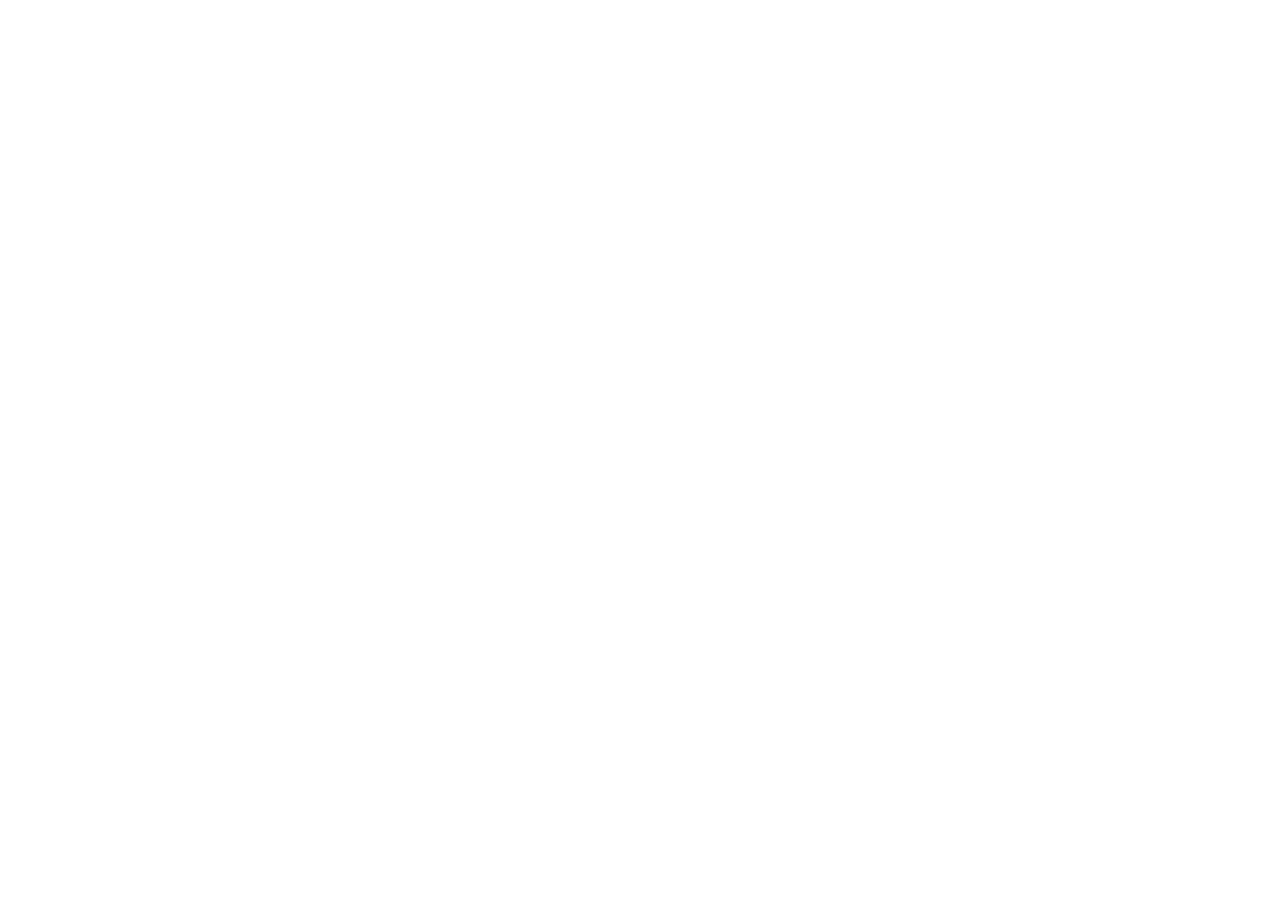
==== clase1/index.html @ 185ce29b "first commit" ====
<!DOCTYPE html>
<html lang="en">
<head>
    <meta charset="UTF-8">
    <meta http-equiv="X-UA-Compatible" content="IE=edge">
    <meta name="viewport" content="width=device-width, initial-scale=1.0">
    <title>Document</title>
</head>
<body>
    


    <script src="app.js"></script>
</body>
</html>
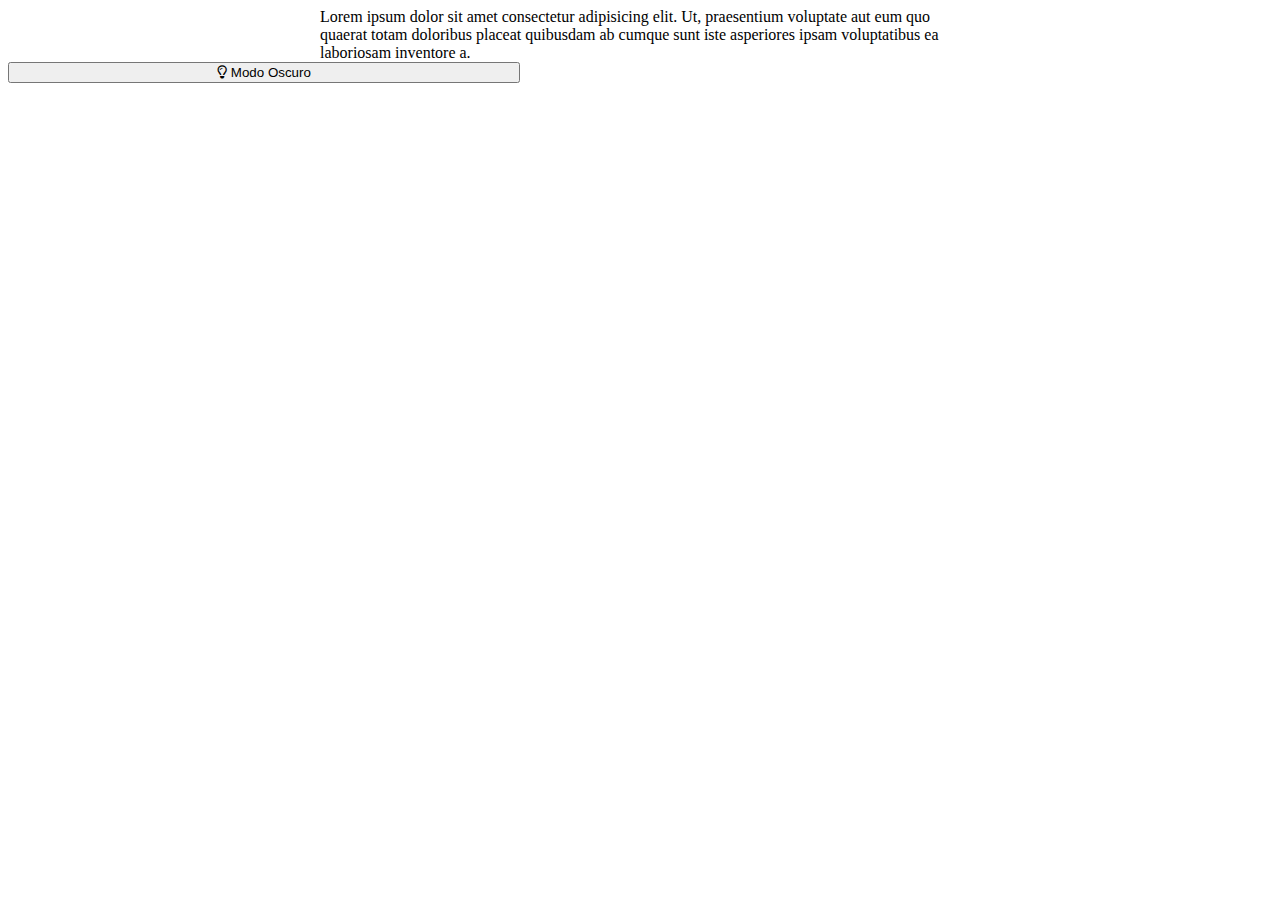
==== commit cef2f09e: "CSS" ====
--- a/clase1/index.html
+++ b/clase1/index.html
@@ -4,11 +4,41 @@
     <meta charset="UTF-8">
     <meta http-equiv="X-UA-Compatible" content="IE=edge">
     <meta name="viewport" content="width=device-width, initial-scale=1.0">
-    <title>Document</title>
+    <link rel="stylesheet" href="https://cdnjs.cloudflare.com/ajax/libs/font-awesome/6.3.0/css/all.min.css">
+    <link rel="stylesheet" href="styles.css">
+    <title>Modo oscuro</title>
 </head>
 <body>
+    <!-- Playlist -->
+   <!--  <h1>Lista desordenada</h1>
+    <ul>
+    <li class="sing1"></li>
+    <li class="sing2"></li>
+    <li class="sing3"></li>
+    <li class="sing4"></li>
+    <li class="sing5"></li>
+  </ul>
+ -->
+<!--  <span>0</span>
+<div><button class="menosUno">-1</button>
+<button class="masUno">+1</button></div>
+<div><button class="menosCinco">-5</button>
+<button class="masCinco">+5</button></div>
+<div><button class="menosDiez">-10</button>
+<button class="masDiez">+10</button> -->
+
+
+<!-- ADivinanza -->
+<!-- <button></button>
+<button></button>
+<button></button> -->
     
 
+
+<!-- modo claro -->
+<p>Lorem ipsum dolor sit amet consectetur adipisicing elit. Ut, praesentium voluptate aut eum quo quaerat totam doloribus placeat quibusdam ab cumque sunt iste asperiores ipsam voluptatibus ea laboriosam inventore a. </p>
+
+<button> <i class="fa-regular fa-lightbulb"></i> Modo Oscuro</button>
 
     <script src="app.js"></script>
 </body>
--- a/clase1/styles.css
+++ b/clase1/styles.css
@@ -0,0 +1,23 @@
+/* div{
+    display: flex;
+    flex-direction: column;
+    width: 2em;
+} */
+
+body{
+    box-sizing: border-box;
+
+}
+p
+{
+    width: 50vw;
+    justify-content: center;
+    align-items: center;
+    margin: 0 auto;
+}
+button{
+    width: 40vw;
+    justify-content: center;
+    align-items: center;
+    margin: 0 auto;
+}
